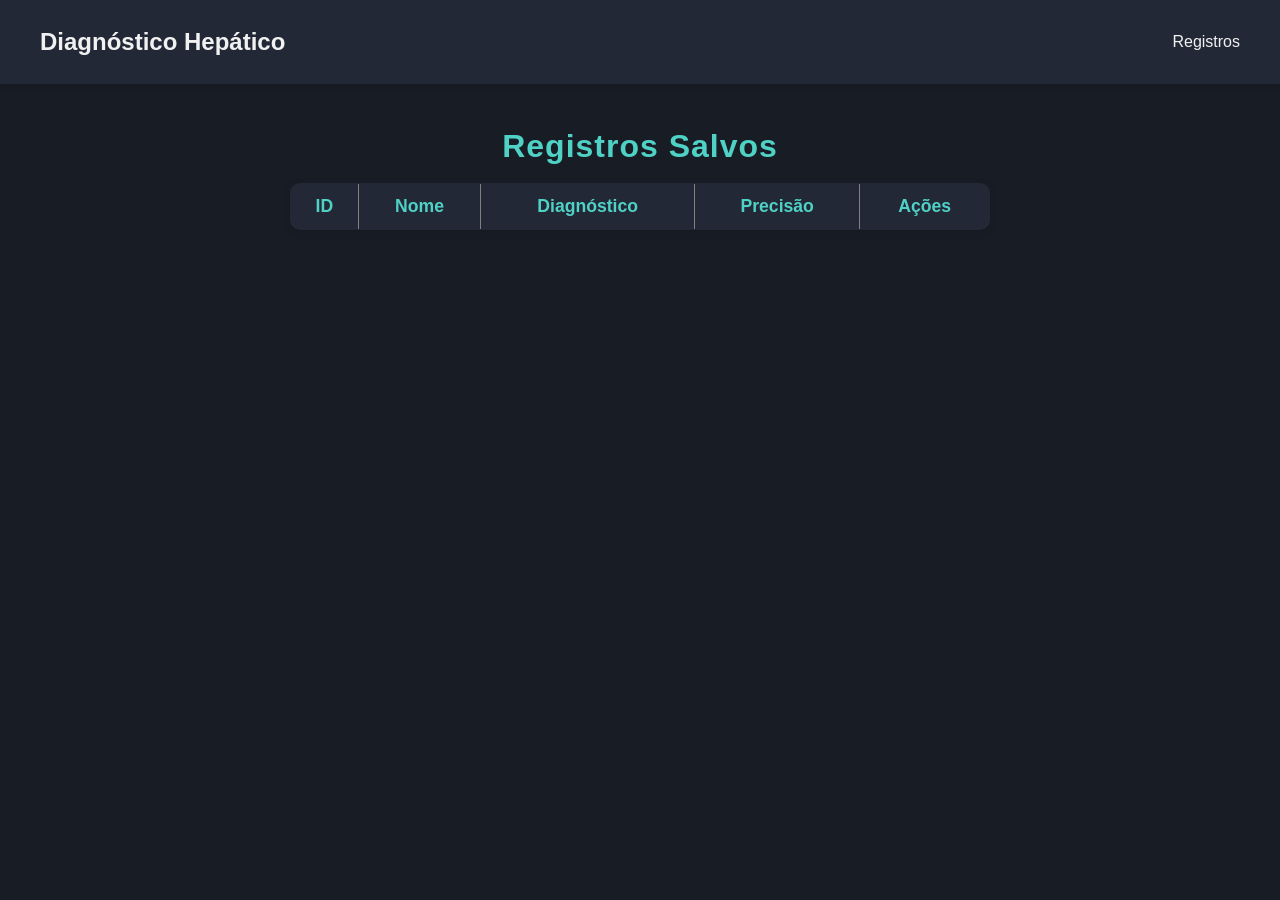
==== public/registros.html @ c41dffec "Add to git" ====
<!DOCTYPE html>
<html lang="pt-br">
<head>
  <meta charset="UTF-8">
  <title>Registros de Diagnósticos</title>
  <link rel="stylesheet" href="style.css">
</head>
<header>
  <div id="header-container"></div>
</header>
<body>
  <main>
    <h1>Registros Salvos</h1>
    <table border="1" id="tabela">
      <thead>
        <tr>
          <th>ID</th><th>Nome</th><th>Diagnóstico</th><th>Precisão</th><th>Ações</th>
        </tr>
      </thead>
      <tbody></tbody>
    </table>

    <div id="modal">
      <div id="modal-content">
        <span id="modal-close">&times;</span>
        <div id="modal-body"></div>
        <div class="modal-actions">
          <button id="modal-editar">Editar</button>
          <button id="modal-excluir">Excluir</button>
        </div>
      </div>
    </div>
  </main>

  <script>
    fetch('_header.html')
      .then(res => res.text())
      .then(html => {
        document.getElementById('header-container').innerHTML = html;
      });
    let registros = [];
    let registroAtual = null;

    async function carregarRegistros() {
      const res = await fetch('/diagnosticos');
      registros = await res.json();
      const tbody = document.querySelector('#tabela tbody');
      tbody.innerHTML = '';

      registros.forEach(d => {
        const linha = document.createElement('tr');

        const labelMap = {
          '0=Blood Donor': 'Blood Donor',
          '0s=suspect Blood Donor': 'Suspect Blood Donor',
          '1=Hepatitis': 'Hepatitis',
          '2=Fibrosis': 'Fibrosis',
          '3=Cirrhosis': 'Cirrhosis'
        };
        let diag = d.diagnostico;
        if (labelMap[diag]) diag = labelMap[diag];
        linha.innerHTML = `
          <td>${d.id}</td>
          <td>${d.Name || ''}</td>
          <td>${diag}</td>
          <td>${(d.precisao * 100).toFixed(2)}%</td>
          <td>
            <button onclick="abrirModal(${d.id})">Visualizar</button>
          </td>
        `;
        tbody.appendChild(linha);
      });
    }

    function abrirModal(id) {
      registroAtual = registros.find(r => r.id === id);
      if (!registroAtual) return;
      const labelMap = {
        '0=Blood Donor': 'Blood Donor',
        '0s=suspect Blood Donor': 'Suspect Blood Donor',
        '1=Hepatitis': 'Hepatitis',
        '2=Fibrosis': 'Fibrosis',
        '3=Cirrhosis': 'Cirrhosis'
      };
      const body = document.getElementById('modal-body');
      body.innerHTML = Object.entries(registroAtual).map(([k,v]) => {
        if (k === 'diagnostico' && labelMap[v]) {
          return `<div><b>${k}:</b> <span id="modal-campo-${k}">${labelMap[v]}</span></div>`;
        }
        return `<div><b>${k}:</b> <span id="modal-campo-${k}">${v}</span></div>`;
      }).join('');
      document.getElementById('modal').style.display = 'flex';
    }

    document.getElementById('modal-close').onclick = function() {
      document.getElementById('modal').style.display = 'none';
    };

    document.getElementById('modal-editar').onclick = async function() {
      if (!registroAtual) return;

      for (const k in registroAtual) {
        if (k === 'id') continue;
        const span = document.getElementById('modal-campo-' + k);
        span.contentEditable = true;
        span.style.background = '#eef';
      }
      this.textContent = 'Salvar';
      this.onclick = async function() {
        const novo = { ...registroAtual };
        for (const k in novo) {
          if (k === 'id') continue;
          const span = document.getElementById('modal-campo-' + k);
          novo[k] = span.innerText;
        }

        if (novo.precisao) novo.precisao = parseFloat(novo.precisao.replace('%',''))/100;
        await fetch(`/diagnosticos/${registroAtual.id}`, {
          method: 'PUT',
          headers: { 'Content-Type': 'application/json' },
          body: JSON.stringify(novo)
        });
        alert('Registro atualizado!');
        document.getElementById('modal').style.display = 'none';
        carregarRegistros();
        this.textContent = 'Editar';
        this.onclick = arguments.callee;
      };
    };

    document.getElementById('modal-excluir').onclick = async function() {
      if (!registroAtual) return;
      if (!confirm('Tem certeza que deseja excluir?')) return;
      await fetch(`/diagnosticos/${registroAtual.id}`, { method: 'DELETE' });
      alert('Registro excluído!');
      document.getElementById('modal').style.display = 'none';
      carregarRegistros();
    };

    window.onclick = function(event) {
      if (event.target == document.getElementById('modal')) {
        document.getElementById('modal').style.display = 'none';
      }
    };
    carregarRegistros();
  </script>
</body>
</html>
---- public/style.css ----
body {
  font-family: 'Segoe UI', Arial, sans-serif;
  padding: 32px;
  padding-top: 32px;
  max-width: 700px;
  margin: 0 auto 0 auto;
  background: #181c24;
  color: #f1f1f1;
}

header {
  position: fixed;
  top: 0;
  left: 0;
  width: 100vw;
  z-index: 100;
  background: #232837;
  box-shadow: 0 2px 8px rgba(0,0,0,0.12);
  margin: 0;
  padding: 0;
}
header > div {
  max-width: 1200px;
  margin: 0 auto;
  padding: 0 32px;
  height: 64px;
  display: flex;
  align-items: center;
  justify-content: space-between;
}
#header-container a, #header-container nav a {
  color: #f1f1f1;
  text-decoration: none;
  transition: color 0.2s;
}
#header-container a:hover, #header-container nav a:hover {
  color: #4fd1c5;
}

form {
  display: grid;
  gap: 14px;
  background: #232837;
  padding: 24px;
  border-radius: 10px;
  box-shadow: 0 2px 8px rgba(0,0,0,0.10);
}
input, select, button {
  padding: 12px;
  border-radius: 6px;
  border: 1px solid #333a4d;
  background: #232837;
  color: #f1f1f1;
  font-size: 1em;
}
input:focus, select:focus {
  outline: 2px solid #4fd1c5;
  background: #232837;
}
button {
  background: linear-gradient(90deg, #4fd1c5 0%, #285e61 100%);
  color: #fff;
  border: none;
  font-weight: bold;
  transition: background 0.2s;
}
button:hover {
  background: linear-gradient(90deg, #285e61 0%, #4fd1c5 100%);
}

#resultado {
  margin-top: 24px;
  padding: 18px;
  background: #232837;
  border: 1px solid #4fd1c5;
  border-radius: 8px;
  color: #4fd1c5;
  font-weight: bold;
}

table {
  margin-left: auto;
  margin-right: auto;
  width: 100%;
  border-collapse: collapse;
  background: #232837;
  color: #f1f1f1;
  box-shadow: 0 2px 8px rgba(0,0,0,0.10);
  border-radius: 10px;
  overflow: hidden;
}
th, td {
  padding: 12px 10px;
  border-bottom: 1px solid #333a4d;
  text-align: center;
}
th {
  background: #232837;
  color: #4fd1c5;
  font-size: 1.1em;
  font-weight: bold;
}
tr:last-child td {
  border-bottom: none;
}

#modal {
  display: none;
  position: fixed;
  z-index: 10;
  left: 0;
  top: 0;
  width: 100vw;
  height: 100vh;
  background: rgba(24,28,36,0.85);
  align-items: center;
  justify-content: center;
}
#modal-content {
  background: #232837;
  padding: 28px 32px;
  border-radius: 12px;
  min-width: 320px;
  max-width: 95vw;
  color: #f1f1f1;
  box-shadow: 0 4px 24px rgba(0,0,0,0.25);
  display: flex;
  flex-direction: column;
  align-items: center;
}
#modal-close {
  float: right;
  cursor: pointer;
  color: #4fd1c5;
  font-size: 1.5em;
  margin-bottom: 10px;
}
#modal-close:hover {
  color: #fff;
}
.modal-actions {
  margin-top: 24px;
  text-align: right;
  width: 100%;
}

.h1, h1 {
  font-size: 2em;
  margin-bottom: 18px;
  text-align: center;
  color: #4fd1c5;
  letter-spacing: 1px;
}

::-webkit-scrollbar {
  width: 8px;
  background: #232837;
}
::-webkit-scrollbar-thumb {
  background: #333a4d;
  border-radius: 4px;
}

main {
  margin-top: 96px;
}
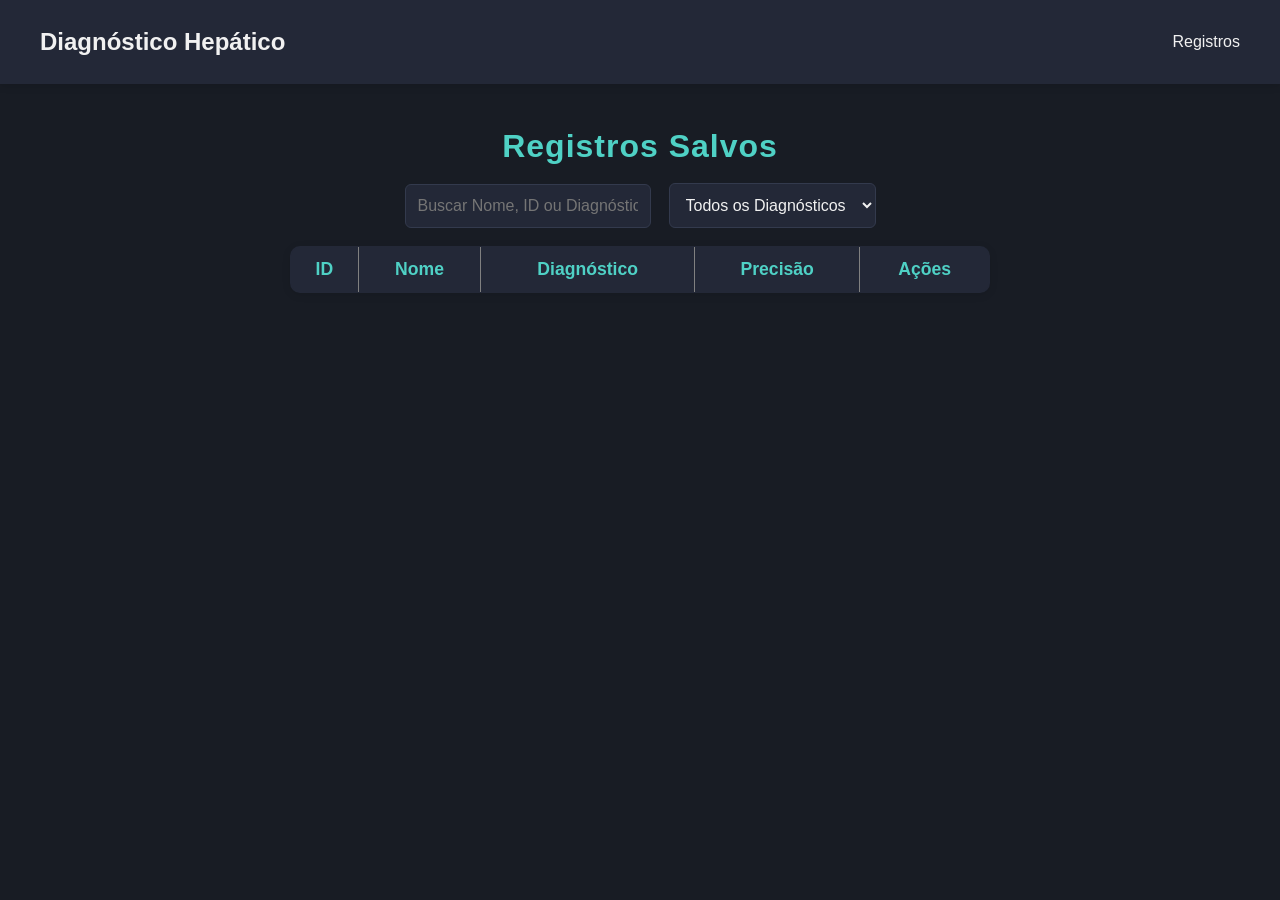
==== commit 58abc9be: "add pagination / fix style / diagnostic base" ====
--- a/public/registros.html
+++ b/public/registros.html
@@ -11,6 +11,17 @@
 <body>
   <main>
     <h1>Registros Salvos</h1>
+    <div style="display:flex;gap:18px;align-items:center;justify-content:center;margin-bottom:18px;flex-wrap:wrap;">
+      <input id="busca" type="text" placeholder="Buscar Nome, ID ou Diagnóstico" style="min-width:220px;">
+      <select id="filtro-diagnostico">
+        <option value="">Todos os Diagnósticos</option>
+        <option value="0=Blood Donor">Blood Donor</option>
+        <option value="0s=suspect Blood Donor">Suspect Blood Donor</option>
+        <option value="1=Hepatitis">Hepatitis</option>
+        <option value="2=Fibrosis">Fibrosis</option>
+        <option value="3=Cirrhosis">Cirrhosis</option>
+      </select>
+    </div>
     <table border="1" id="tabela">
       <thead>
         <tr>
@@ -19,6 +30,7 @@
       </thead>
       <tbody></tbody>
     </table>
+    <div id="paginacao" style="display:flex;justify-content:center;align-items:center;margin-top:18px;gap:12px;"></div>
 
     <div id="modal">
       <div id="modal-content">
@@ -39,24 +51,52 @@
         document.getElementById('header-container').innerHTML = html;
       });
     let registros = [];
+    let registrosFiltrados = [];
     let registroAtual = null;
+    let paginaAtual = 1;
+    const registrosPorPagina = 10;
 
     async function carregarRegistros() {
       const res = await fetch('/diagnosticos');
       registros = await res.json();
+      aplicarFiltroBusca();
+    }
+
+    function aplicarFiltroBusca() {
+      const busca = document.getElementById('busca').value.trim().toLowerCase();
+      const filtroDiag = document.getElementById('filtro-diagnostico').value;
+      registrosFiltrados = registros.filter(r => {
+        let matchDiag = !filtroDiag || r.diagnostico === filtroDiag;
+        let matchBusca = true;
+        if (busca) {
+          matchBusca = (
+            (r.Name && r.Name.toLowerCase().includes(busca)) ||
+            (String(r.id).includes(busca)) ||
+            (r.diagnostico && r.diagnostico.toLowerCase().includes(busca))
+          );
+        }
+        return matchDiag && matchBusca;
+      });
+      paginaAtual = 1;
+      renderTabela();
+      renderPaginacao();
+    }
+
+    function renderTabela() {
       const tbody = document.querySelector('#tabela tbody');
       tbody.innerHTML = '';
-
-      registros.forEach(d => {
+      const inicio = (paginaAtual - 1) * registrosPorPagina;
+      const fim = inicio + registrosPorPagina;
+      const pagina = registrosFiltrados.slice(inicio, fim);
+      const labelMap = {
+        '0=Blood Donor': 'Blood Donor',
+        '0s=suspect Blood Donor': 'Suspect Blood Donor',
+        '1=Hepatitis': 'Hepatitis',
+        '2=Fibrosis': 'Fibrosis',
+        '3=Cirrhosis': 'Cirrhosis'
+      };
+      pagina.forEach(d => {
         const linha = document.createElement('tr');
-
-        const labelMap = {
-          '0=Blood Donor': 'Blood Donor',
-          '0s=suspect Blood Donor': 'Suspect Blood Donor',
-          '1=Hepatitis': 'Hepatitis',
-          '2=Fibrosis': 'Fibrosis',
-          '3=Cirrhosis': 'Cirrhosis'
-        };
         let diag = d.diagnostico;
         if (labelMap[diag]) diag = labelMap[diag];
         linha.innerHTML = `
@@ -70,6 +110,30 @@
         `;
         tbody.appendChild(linha);
       });
+    }
+
+    function renderPaginacao() {
+      const paginacao = document.getElementById('paginacao');
+      paginacao.innerHTML = '';
+      const totalPaginas = Math.ceil(registrosFiltrados.length / registrosPorPagina) || 1;
+      const btnAnt = document.createElement('button');
+      btnAnt.textContent = 'Anterior';
+      btnAnt.disabled = paginaAtual === 1;
+      btnAnt.onclick = () => { paginaAtual--; renderTabela(); renderPaginacao(); };
+      paginacao.appendChild(btnAnt);
+      // Números das páginas
+      for (let i = 1; i <= totalPaginas; i++) {
+        const btn = document.createElement('button');
+        btn.textContent = i;
+        btn.disabled = i === paginaAtual;
+        btn.onclick = () => { paginaAtual = i; renderTabela(); renderPaginacao(); };
+        paginacao.appendChild(btn);
+      }
+      const btnProx = document.createElement('button');
+      btnProx.textContent = 'Próxima';
+      btnProx.disabled = paginaAtual === totalPaginas;
+      btnProx.onclick = () => { paginaAtual++; renderTabela(); renderPaginacao(); };
+      paginacao.appendChild(btnProx);
     }
 
     function abrirModal(id) {
@@ -98,12 +162,15 @@
 
     document.getElementById('modal-editar').onclick = async function() {
       if (!registroAtual) return;
-
       for (const k in registroAtual) {
         if (k === 'id') continue;
         const span = document.getElementById('modal-campo-' + k);
         span.contentEditable = true;
-        span.style.background = '#eef';
+        span.style.background = '#232837';
+        span.style.color = '#4fd1c5';
+        span.style.border = '1px solid #4fd1c5';
+        span.style.padding = '2px 4px';
+        span.style.borderRadius = '4px';
       }
       this.textContent = 'Salvar';
       this.onclick = async function() {
@@ -113,14 +180,13 @@
           const span = document.getElementById('modal-campo-' + k);
           novo[k] = span.innerText;
         }
-
         if (novo.precisao) novo.precisao = parseFloat(novo.precisao.replace('%',''))/100;
         await fetch(`/diagnosticos/${registroAtual.id}`, {
           method: 'PUT',
           headers: { 'Content-Type': 'application/json' },
           body: JSON.stringify(novo)
         });
-        alert('Registro atualizado!');
+        mostrarConfirmacao('Registro atualizado com sucesso!');
         document.getElementById('modal').style.display = 'none';
         carregarRegistros();
         this.textContent = 'Editar';
@@ -132,16 +198,25 @@
       if (!registroAtual) return;
       if (!confirm('Tem certeza que deseja excluir?')) return;
       await fetch(`/diagnosticos/${registroAtual.id}`, { method: 'DELETE' });
-      alert('Registro excluído!');
+      mostrarConfirmacao('Registro excluído com sucesso!');
       document.getElementById('modal').style.display = 'none';
       carregarRegistros();
     };
+
+    function mostrarConfirmacao(msg) {
+      let conf = document.createElement('div');
+      conf.innerHTML = `<div style="position:fixed;top:30px;left:50%;transform:translateX(-50%);background:#232837;color:#4fd1c5;padding:18px 32px;border-radius:8px;box-shadow:0 2px 16px #0008;font-size:1.2em;z-index:9999;">${msg}</div>`;
+      document.body.appendChild(conf);
+      setTimeout(() => conf.remove(), 2200);
+    }
 
     window.onclick = function(event) {
       if (event.target == document.getElementById('modal')) {
         document.getElementById('modal').style.display = 'none';
       }
     };
+    document.getElementById('busca').addEventListener('input', aplicarFiltroBusca);
+    document.getElementById('filtro-diagnostico').addEventListener('change', aplicarFiltroBusca);
     carregarRegistros();
   </script>
 </body>
